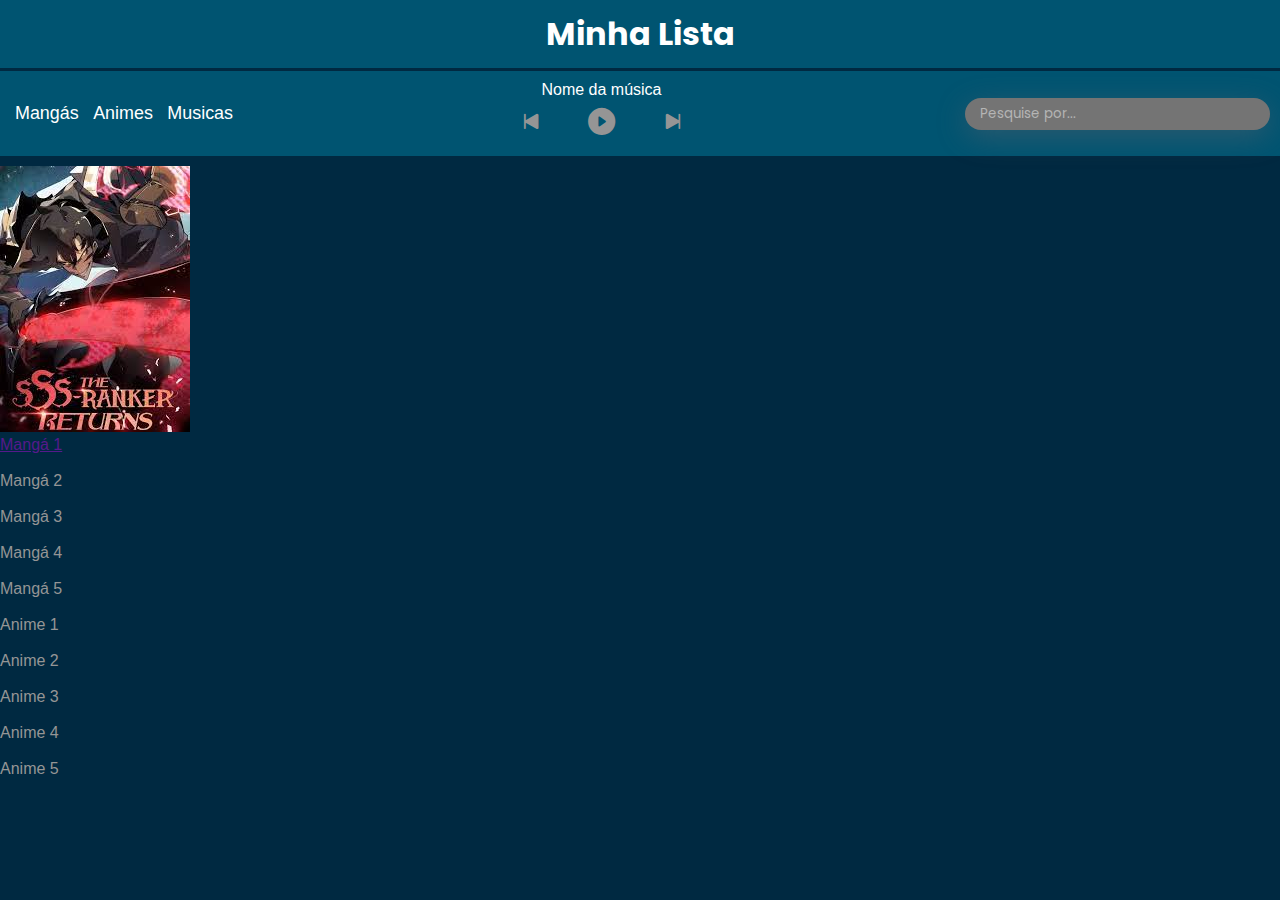
==== index.html @ 70a5df0c "add arquivos" ====
<!DOCTYPE html>
<html lang="pt-br">
<head>
    <meta charset="UTF-8">
    <meta name="viewport" content="width=device-width, initial-scale=1.0">
    <title>Meu Site</title>
    <link rel="stylesheet" href="/css/Style.css">
    <link rel="stylesheet" href="https://cdn.jsdelivr.net/npm/bootstrap-icons@1.10.2/font/bootstrap-icons.css">
    <script src="/js/Script.js"></script>
</head>
<body>
    <Header>
        <h1>Minha Lista</h1>
    </Header>
    <div id="menu">
        <nav>
            <a href="#">Mangás</a>
            <a href="#">Animes</a>
            <a href="#">Musicas</a>
        </nav>
        <div id="Music-container">
            <p id="song-name">Nome da música</p>
            <audio id="audio" src="/musics/Chara(Glitchtale)-Determinação_Acústico_GiLL.mp3" ></audio>
            <div class="button-container">
                <button type="button" class="previous-button previous">
                    <div class="bi bi-skip-start-fill"></div>
                </button>
                <button type="button play pause" id="pla">
                    <i class="bi bi-play-circle-fill"></i>
                </button>
                <button type="button">
                    <div class="bi bi-skip-end-fill"></div>
                </button>
            </div>
        </div>
        <div>
            <input class="Search-bar" type="text" placeholder="Pesquise por...">
        </div>
    </div>
    <main>
        <section>
            <div>
                <a href="">
                    <img src="/img/1.jpg" alt="">
                    <p>Mangá 1</p>
                </a>
            </div>
            <div>
                <img src="" alt="">
                <p>Mangá 2</p>
            </div>
            <div>
                <img src="" alt="">
                <p>Mangá 3</p>
            </div>
            <div>
                <img src="" alt="">
                <p>Mangá 4</p>
            </div>
            <div><img src="" alt="">
                <p>Mangá 5</p>
            </div>
        </section>
        <section>
            <div>
                <img src="" alt="">
                <p>Anime 1</p>
            </div>
            <div>
                <img src="" alt="">
                <p>Anime 2</p>
            </div>
            <div>
                <img src="" alt="">
                <p>Anime 3</p>
            </div>
            <div>
                <img src="" alt="">
                <p>Anime 4</p>
            </div>
            <div><img src="" alt="">
                <p>Anime 5</p>
            </div>
        </section>
    </main>
    <footer>

    </footer>
</body>
</html>
---- css/Style.css ----
@import url('https://fonts.googleapis.com/css2?family=Anton&family=Poppins:wght@500&family=Roboto:wght@400;700&display=swap');

@import url('https://fonts.googleapis.com/css2?family=Anton&family=Poppins:wght@500&family=Roboto:wght@400;700&display=swap');

@font-face {
    font-family: "Roboto";
    src: url('https://fonts.googleapis.com/css2?family=Anton&family=Poppins:wght@500&family=Roboto:wght@400;700&display=swap');
}

@font-face {
    font-family: "Poppins";
    src: url('https://fonts.googleapis.com/css2?family=Anton&family=Poppins:wght@500&family=Roboto:wght@400;700&display=swap');
}


* {
    margin: 0;
    padding: 0;
    box-sizing: border-box;
}

:root {
    --color1: #2e1e45;
    --color2: #959595;
    --color3: #004661;
    --cinzaClaro: #b6b6b6;
    --color5: #005471;
    --color6: #003751;
    --cor_de_fundo: #002941;
    --color8: #747474;
    --color9: #b5b5b5;
}

body {
    background-color: var(--cor_de_fundo);
    color: var(--color2);
    font-family: "Roboto",sans-serif, Arial;
}

header{
    background-color: var(--color5);
    display: flex;
    justify-content: center;
    align-items: center;
    font-family: "Poppins";
    color: white;
    padding: 10px;
}

#Music-container p {
    text-align: center;
    font-family: "Poppis",Arial, sans-serif;
}

#Music-container button{
    background-color: inherit;
    font-size: 1.7em;
    border: none;
    border-radius: 15px;
    color: var(--color2);
    margin: 7.5px 20px;
    cursor: pointer;
    transition: .2s;
}

#Music-container button:hover {
    color: var(--cinzaClaro);
    transition: .2s;
}

#menu {
    color: white;
    display: flex;
    justify-content: space-between;
    align-items: center;
    padding: 10px;
    border-top: 3px solid var(--cor_de_fundo);
    margin-bottom: 10px;
    background-color: var(--color5);
}

#menu nav a {
    color: white;
    text-decoration: none;
    padding: 5px;
    transition: .5s;
    font-size: 1.12rem;
}

#menu nav a:hover{
    color: var(--color2);
    transition: .5s;
}

#menu .Search-bar {
    background-color: var(--color8);
    border: none;
    box-shadow: rgba(100, 100, 111, 0.445) 0px 7px 29px 0px;
    height: 2rem;
    border-radius: 25px;
    width: 305px;
    padding-left: 10px;
    transition: .5s;
    font-family: "Poppins", "Roboto";
}

#menu .Search-bar:hover {
    background-color: rgb(163, 163, 163);
    transition: .2s;
}

#menu .Search-bar::-webkit-input-placeholder{
    color: var(--color9);
    padding: 5px;
    transition: .5s;
}

#menu .Search-bar::before::-webkit-input-placeholde{
    content: "#f6ba";
}

#menu .Search-bar:hover::-webkit-input-placeholder{
    color: white;
    transition: .4s;
    padding: 7.5px;
}

#menu .Search-bar:focus-visible {
    outline: none;
    background-color: var(--color8);
    transition: .5s;
    color: white;
}

#menu .Search-bar:focus-visible::-webkit-input-placeholder {
    padding: 7.5px;
    color: white;
    transition: .5s;
}
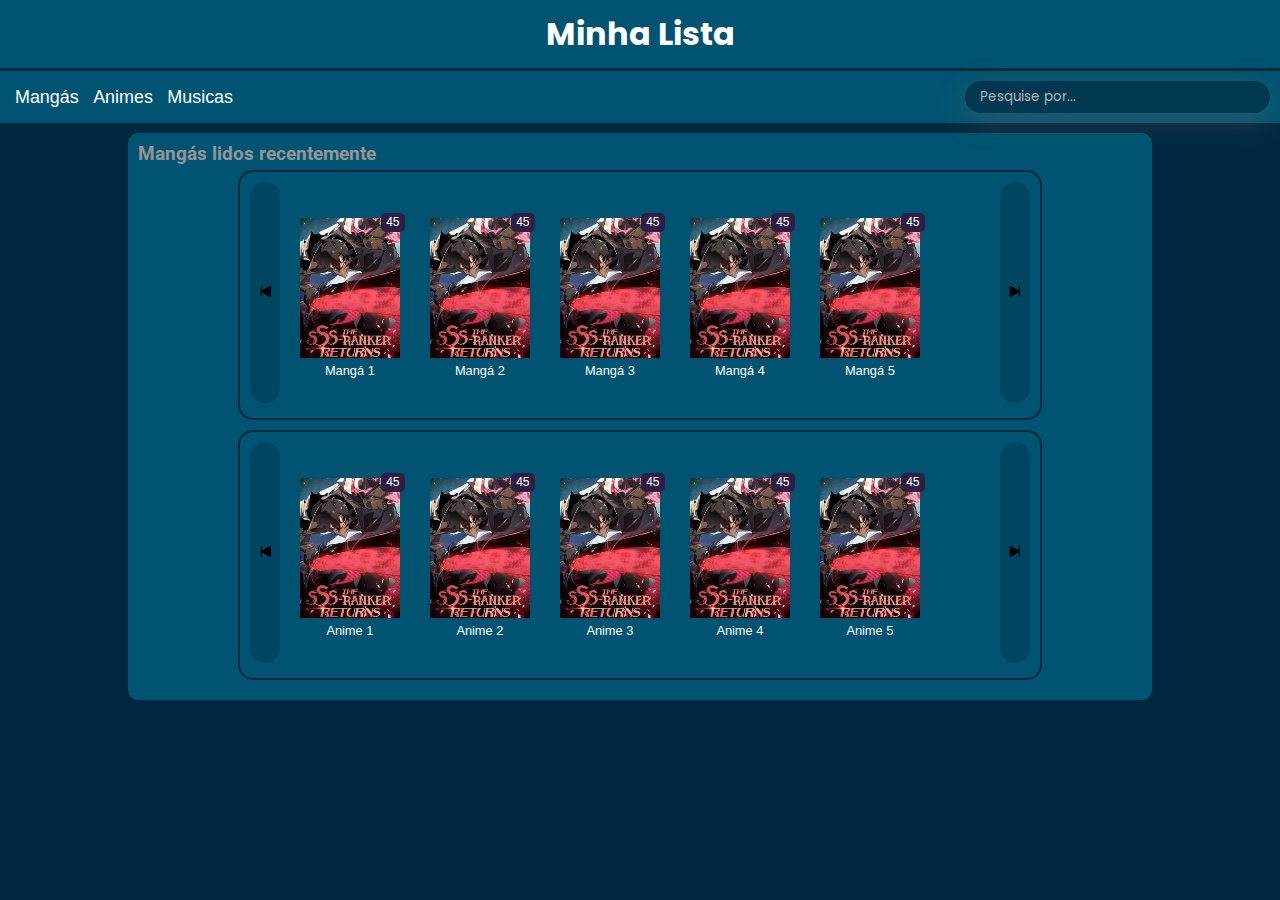
==== commit ae14432b: "1.1.00.1" ====
--- a/index.html
+++ b/index.html
@@ -20,7 +20,7 @@
         </nav>
         <div id="Music-container">
             <p id="song-name">Nome da música</p>
-            <audio id="audio" src="/musics/Chara(Glitchtale)-Determinação_Acústico_GiLL.mp3" ></audio>
+            <audio id="audio"></audio>
             <div class="button-container">
                 <button type="button" class="previous-button previous">
                     <div class="bi bi-skip-start-fill"></div>
@@ -38,49 +38,101 @@
         </div>
     </div>
     <main>
-        <section>
-            <div>
-                <a href="">
-                    <img src="/img/1.jpg" alt="">
-                    <p>Mangá 1</p>
-                </a>
-            </div>
-            <div>
-                <img src="" alt="">
-                <p>Mangá 2</p>
-            </div>
-            <div>
-                <img src="" alt="">
-                <p>Mangá 3</p>
-            </div>
-            <div>
-                <img src="" alt="">
-                <p>Mangá 4</p>
-            </div>
-            <div><img src="" alt="">
-                <p>Mangá 5</p>
-            </div>
+        <h3>Mangás lidos recentemente</h3>
+        <section class="recommend">
+
+            <button class="bi bi-skip-start-fill button-left"></button>
+
+            <section class="container-conteudo">
+                <div class="recommend-item">
+                    <a href="">
+                        <img src="/img/1.jpg" alt="">
+                        <p>Mangá 1</p>
+                        <p class="chapter">45</p>
+                    </a>
+                </div>
+                <div class="recommend-item">
+                    <a href="#">
+                        <img src="/img/1.jpg" alt="">
+                        <p>Mangá 2</p>
+                        <p class="chapter">45</p>
+                    </a>
+                </div>
+                
+                <div class="recommend-item">
+                    <a href="">
+                        <img src="/img/1.jpg" alt="">
+                        <p class="manga-name">Mangá 3 </p>
+                        <p class="chapter">45</p>
+                    </a>
+                </div>
+                <div class="recommend-item">
+                    <a href="">
+                        <img src="/img/1.jpg" alt="">
+                        <p>Mangá 4</p>
+                        <p class="chapter">45</p>
+                    </a>
+                </div>
+
+                <div class="recommend-item">
+                    <a href="">
+                        <img src="/img/1.jpg" alt="">
+                        <p class="manga-name">Mangá 5</p>
+                        <p class="chapter">45</p>
+                    </a>
+                </div>
+            </section>
+            <button class="bi bi-skip-end-fill button-right"></button>
+
         </section>
-        <section>
-            <div>
-                <img src="" alt="">
-                <p>Anime 1</p>
-            </div>
-            <div>
-                <img src="" alt="">
-                <p>Anime 2</p>
-            </div>
-            <div>
-                <img src="" alt="">
-                <p>Anime 3</p>
-            </div>
-            <div>
-                <img src="" alt="">
-                <p>Anime 4</p>
-            </div>
-            <div><img src="" alt="">
-                <p>Anime 5</p>
-            </div>
+        <section class="recommend">
+
+            <button class="bi bi-skip-start-fill button-left"></button>
+            <section class="container-conteudo">
+    
+                <div class="recommend-item">
+                    <a href="">
+                        <img src="/img/1.jpg" alt="">
+                        <p>Anime 1</p>
+                        <p class="chapter">45</p>
+                    </a>
+                </div>
+    
+                <div class="recommend-item">
+                    <a href="">
+                        <img src="/img/1.jpg" alt="">
+                        <p>Anime 2</p>
+                        <p class="chapter">45</p>
+                    </a>
+                </div>
+    
+                <div class="recommend-item">
+                    <a href="">
+                        <img src="/img/1.jpg" alt="">
+                        <p>Anime 3</p>
+                        <p class="chapter">45</p>
+                    </a>
+                </div>
+    
+                <div class="recommend-item">
+                    <a href="">
+                        <img src="/img/1.jpg" alt="">
+                        <p>Anime 4</p>
+                        <p class="chapter">45</p>
+                    </a>
+                </div>
+    
+                <div class="recommend-item">
+                    <a href="">
+                        <img src="/img/1.jpg" alt="">
+                        <p>Anime 5</p>
+                        <p class="chapter">45</p>
+                    </a>
+                </div>
+            </section>
+
+            <button class="bi bi-skip-end-fill button-right"></button>
+
         </section>
     </main>
     <footer>
--- a/css/Style.css
+++ b/css/Style.css
@@ -22,12 +22,12 @@
 :root {
     --color1: #2e1e45;
     --color2: #959595;
-    --color3: #004661;
+    --color3: #003751;
     --cinzaClaro: #b6b6b6;
     --color5: #005471;
     --color6: #003751;
     --cor_de_fundo: #002941;
-    --color8: #747474;
+    --color8: #004661;
     --color9: #b5b5b5;
 }
 
@@ -45,6 +45,10 @@
     font-family: "Poppins";
     color: white;
     padding: 10px;
+}
+
+#Music-container {
+    display: none;
 }
 
 #Music-container p {
@@ -93,7 +97,7 @@
 }
 
 #menu .Search-bar {
-    background-color: var(--color8);
+    background-color: var(--color3);
     border: none;
     box-shadow: rgba(100, 100, 111, 0.445) 0px 7px 29px 0px;
     height: 2rem;
@@ -105,7 +109,7 @@
 }
 
 #menu .Search-bar:hover {
-    background-color: rgb(163, 163, 163);
+    background-color: var(--cor_de_fundo);
     transition: .2s;
 }
 
@@ -115,11 +119,11 @@
     transition: .5s;
 }
 
-#menu .Search-bar::before::-webkit-input-placeholde{
+#menu .Search-bar::before::-webkit-input-placeholder{
     content: "#f6ba";
 }
 
-#menu .Search-bar:hover::-webkit-input-placeholder{
+#menu .Search-bar:hover::-webkit-input-placeholder, #menu .Search-bar:focus-visible::-webkit-input-placeholder{
     color: white;
     transition: .4s;
     padding: 7.5px;
@@ -127,15 +131,119 @@
 
 #menu .Search-bar:focus-visible {
     outline: none;
+    background-color: var(--color3);
+    transition: .5s;
+    color: white;
+}
+
+main {
+    background-color: var(--color5);
+    max-width: 80%;
+    margin: auto;
+    padding: 10px;
+    border-radius: 10px;
+}
+
+.recommend {
+    display: flex;
+    width: 80%;
+    height: 250px;
+    margin: auto;
+    border: 2px solid var(--cor_de_fundo);
+    border-radius: 15px;
+    margin: 5px auto 10px;
+    padding: 5px;
+    position: relative;
+    overflow: hidden;
+}
+
+.container-conteudo {
+    display: flex;
+    width: 90%;
+    margin: auto;
+    position: relative;
+}
+
+
+.recommend > button {
     background-color: var(--color8);
-    transition: .5s;
-    color: white;
-}
-
-#menu .Search-bar:focus-visible::-webkit-input-placeholder {
-    padding: 7.5px;
-    color: white;
-    transition: .5s;
-}
-
-
+    margin: 10px;
+    width: 30px;
+    height: 50%;
+    font-size: larger;
+    border-radius: 15px;
+
+    border: none; 
+    cursor:  pointer;
+    transition: .2s;
+}
+
+.recommend > button:hover {
+    background-color: var(--color9);
+    color: var(--color1);
+    transition: .2s;
+}
+
+.recommend-item {
+    width: 120px;
+
+    margin: 0 5px;
+    font-size: .8rem;
+    border-radius: 15px;
+    transition: .2s;
+    overflow: hidden;
+    position: inherit;
+}
+
+.recommend-item img {
+    width: 100px;
+    margin: 10px;
+
+}
+
+.recommend-item:hover {
+    border: 1px solid black;
+    transition: .2s;
+    transform: scale(1.05);
+}
+
+.recommend-item a {
+    color: white;
+    text-decoration: none;
+    display: flex;
+    flex-direction: column;
+    align-items: center;
+}
+
+.recommend-item a p {
+    transform: translateY(-5px);
+
+}
+
+
+.recommend .button-left {
+    position: absolute;
+    height: 90%;
+    top: 0;
+    left: 0;
+}
+
+.recommend  .button-right {
+    position: absolute;
+    height: 90%;
+    right: 0px;
+    top: 0;
+}
+
+.recommend .chapter {
+    position: absolute;
+    background-color: var(--color1);
+    font-size: .75rem;
+    width: 1.5rem;
+    height: 1.2rem;
+    text-align: center;
+    border-radius: 5px;
+    right: 5px;
+    top: 10px;
+    padding: 2.5px;
+}
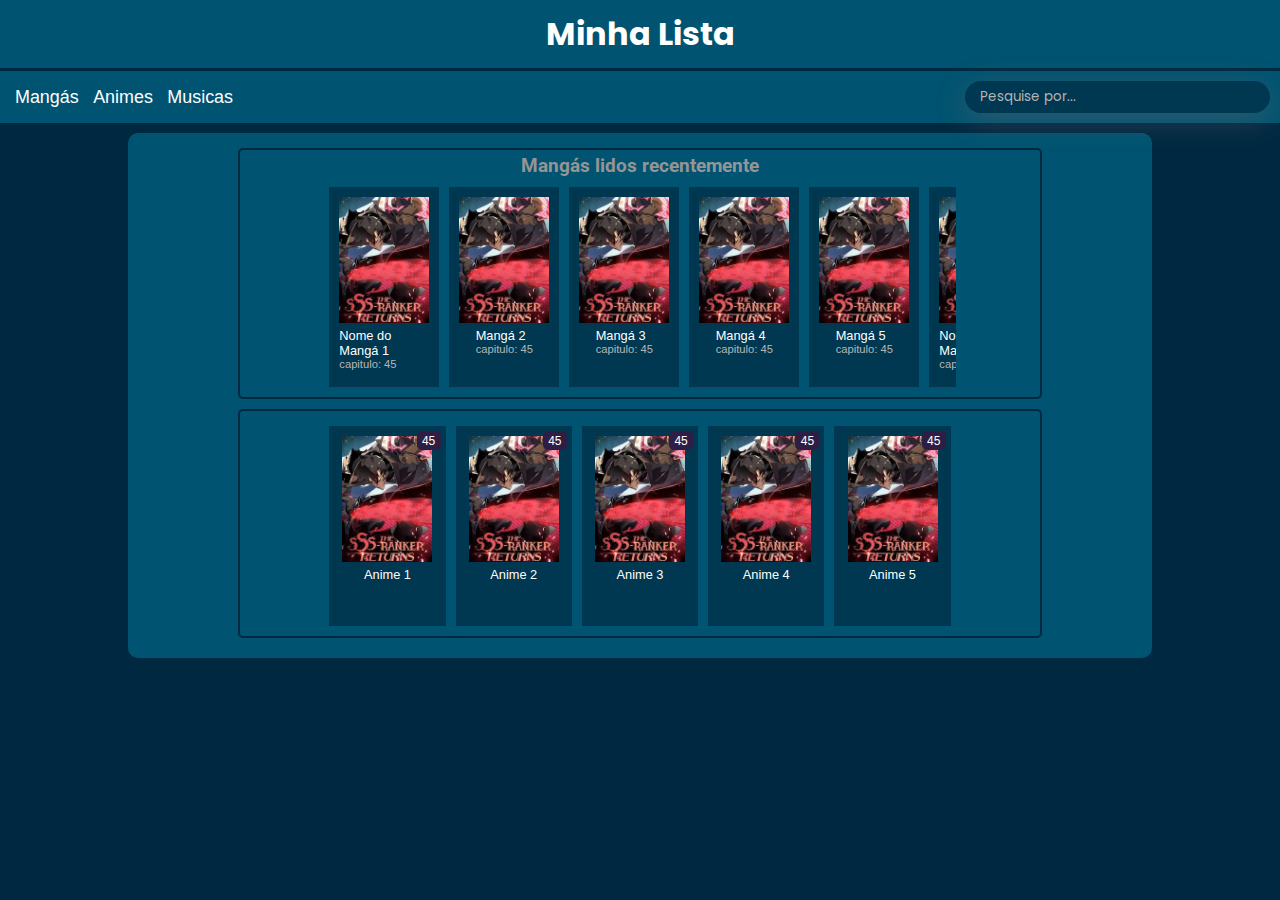
==== commit 52b82488: "1.1.0.2" ====
--- a/index.html
+++ b/index.html
@@ -6,7 +6,7 @@
     <title>Meu Site</title>
     <link rel="stylesheet" href="/css/Style.css">
     <link rel="stylesheet" href="https://cdn.jsdelivr.net/npm/bootstrap-icons@1.10.2/font/bootstrap-icons.css">
-    <script src="/js/Script.js"></script>
+    <script src="/js/musicas.js"></script>
 </head>
 <body>
     <Header>
@@ -38,56 +38,103 @@
         </div>
     </div>
     <main>
-        <h3>Mangás lidos recentemente</h3>
         <section class="recommend">
-
-            <button class="bi bi-skip-start-fill button-left"></button>
-
+            <h3>Mangás lidos recentemente</h3>
             <section class="container-conteudo">
                 <div class="recommend-item">
                     <a href="">
                         <img src="/img/1.jpg" alt="">
-                        <p>Mangá 1</p>
-                        <p class="chapter">45</p>
+                        <div class="info">
+                            <p>Nome do Mangá 1</p>
+                            <p class="capitulo">capitulo: 45</p>
+                        </div>
                     </a>
                 </div>
                 <div class="recommend-item">
                     <a href="#">
                         <img src="/img/1.jpg" alt="">
-                        <p>Mangá 2</p>
-                        <p class="chapter">45</p>
-                    </a>
-                </div>
-                
-                <div class="recommend-item">
-                    <a href="">
-                        <img src="/img/1.jpg" alt="">
-                        <p class="manga-name">Mangá 3 </p>
-                        <p class="chapter">45</p>
+                        <div class="info">
+                            <p>Mangá 2</p>
+                            <p class="capitulo">capitulo: 45</p>
+                        </div>
                     </a>
                 </div>
                 <div class="recommend-item">
                     <a href="">
                         <img src="/img/1.jpg" alt="">
-                        <p>Mangá 4</p>
-                        <p class="chapter">45</p>
+                        <div class="info">
+                            <p class="manga-name">Mangá 3</p>
+                            <p class="capitulo">capitulo: 45</p>
+                        </div>
                     </a>
                 </div>
-
                 <div class="recommend-item">
                     <a href="">
                         <img src="/img/1.jpg" alt="">
-                        <p class="manga-name">Mangá 5</p>
-                        <p class="chapter">45</p>
+                        <div class="info">
+                            <p>Mangá 4</p>
+                            <p class="capitulo">capitulo: 45</p>
+                        </div>
+                    </a>
+                </div>
+                <div class="recommend-item">
+                    <a href="">
+                        <img src="/img/1.jpg" alt="">
+                        <div class="info">
+                            <p class="manga-name">Mangá 5</p>
+                            <p class="capitulo">capitulo: 45</p>
+                        </div>
+                    </a>
+                </div>
+                <div class="recommend-item">
+                    <a href="">
+                        <img src="/img/1.jpg" alt="">
+                        <div class="info">
+                            <p>Nome do Mangá 1</p>
+                            <p class="capitulo">capitulo: 45</p>
+                        </div>
+                    </a>
+                </div>
+                <div class="recommend-item">
+                    <a href="#">
+                        <img src="/img/1.jpg" alt="">
+                        <div class="info">
+                            <p>Mangá 2</p>
+                            <p class="capitulo">capitulo: 45</p>
+                        </div>
+                    </a>
+                </div>
+                <div class="recommend-item">
+                    <a href="">
+                        <img src="/img/1.jpg" alt="">
+                        <div class="info">
+                            <p class="manga-name">Mangá 3</p>
+                            <p class="capitulo">capitulo: 45</p>
+                        </div>
+                    </a>
+                </div>
+                <div class="recommend-item">
+                    <a href="">
+                        <img src="/img/1.jpg" alt="">
+                        <div class="info">
+                            <p>Mangá 4</p>
+                            <p class="capitulo">capitulo: 45</p>
+                        </div>
+                    </a>
+                </div>
+                <div class="recommend-item">
+                    <a href="">
+                        <img src="/img/1.jpg" alt="">
+                        <div class="info">
+                            <p class="manga-name">Mangá 5</p>
+                            <p class="capitulo">capitulo: 45</p>
+                        </div>
                     </a>
                 </div>
             </section>
-            <button class="bi bi-skip-end-fill button-right"></button>
-
         </section>
         <section class="recommend">
 
-            <button class="bi bi-skip-start-fill button-left"></button>
             <section class="container-conteudo">
     
                 <div class="recommend-item">
@@ -131,8 +178,6 @@
                 </div>
             </section>
 
-            <button class="bi bi-skip-end-fill button-right"></button>
-
         </section>
     </main>
     <footer>
--- a/css/Style.css
+++ b/css/Style.css
@@ -146,65 +146,58 @@
 
 .recommend {
     display: flex;
+    flex-direction: column;
+    align-items: center;
     width: 80%;
-    height: 250px;
     margin: auto;
+
     border: 2px solid var(--cor_de_fundo);
-    border-radius: 15px;
+    border-radius: 5px;
     margin: 5px auto 10px;
     padding: 5px;
     position: relative;
-    overflow: hidden;
 }
 
 .container-conteudo {
     display: flex;
-    width: 90%;
-    margin: auto;
+    width: 80%;
+    margin:  10px auto 0;
     position: relative;
-}
-
-
-.recommend > button {
-    background-color: var(--color8);
-    margin: 10px;
-    width: 30px;
-    height: 50%;
-    font-size: larger;
+    overflow: auto;
+}
+
+
+
+.container-conteudo::-webkit-scrollbar {
+    background-color: #004661;
     border-radius: 15px;
-
-    border: none; 
-    cursor:  pointer;
-    transition: .2s;
-}
-
-.recommend > button:hover {
-    background-color: var(--color9);
-    color: var(--color1);
-    transition: .2s;
+    height: 10px;
+}
+
+.container-conteudo::-webkit-scrollbar-thumb {
+    background-color: #2e1e45;
+    border-radius: 15px;
 }
 
 .recommend-item {
     width: 120px;
-
-    margin: 0 5px;
+    margin: 0 5px 5px;
+    height: 200px;
+    padding: 10px ;
     font-size: .8rem;
-    border-radius: 15px;
-    transition: .2s;
-    overflow: hidden;
+    transition: .2s;
     position: inherit;
-}
-
-.recommend-item img {
-    width: 100px;
-    margin: 10px;
-
+    background-color: #003751;
 }
 
 .recommend-item:hover {
     border: 1px solid black;
     transition: .2s;
-    transform: scale(1.05);
+}
+
+.recommend-item img {
+    width: 90px;
+    object-fit: cover;
 }
 
 .recommend-item a {
@@ -215,24 +208,16 @@
     align-items: center;
 }
 
+.recommend-item > a > div > p:nth-child(2) {
+    color: var(--cinzaClaro);
+    font-size: .7rem;
+}
+
+
 .recommend-item a p {
-    transform: translateY(-5px);
-
-}
-
-
-.recommend .button-left {
-    position: absolute;
-    height: 90%;
-    top: 0;
-    left: 0;
-}
-
-.recommend  .button-right {
-    position: absolute;
-    height: 90%;
-    right: 0px;
-    top: 0;
+    transform: translateY(5px);
+    font-size: .8rem;
+
 }
 
 .recommend .chapter {
@@ -244,6 +229,6 @@
     text-align: center;
     border-radius: 5px;
     right: 5px;
-    top: 10px;
+    top: 0px;
     padding: 2.5px;
 }
